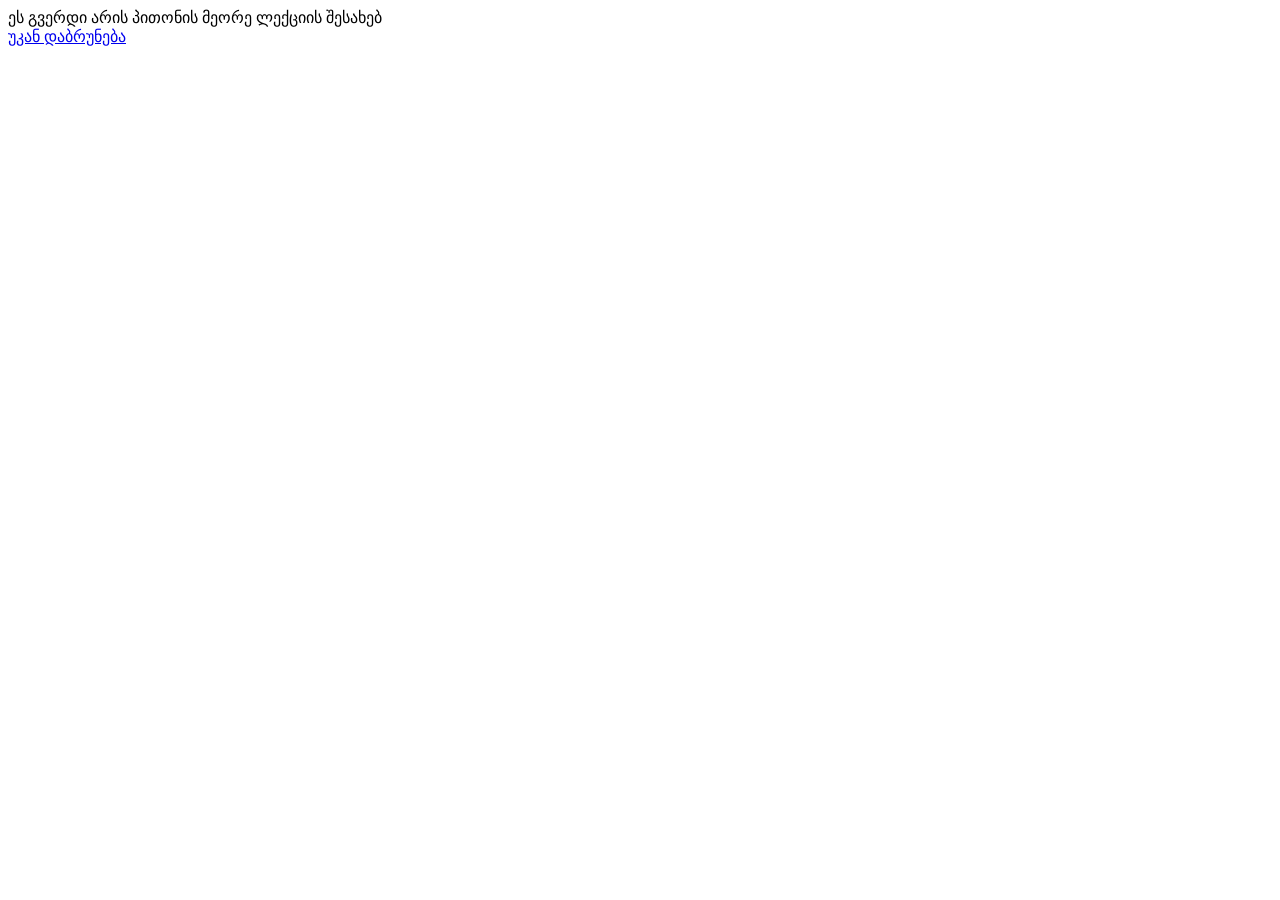
==== Chapter02_HTML_CSS/Projects/about.html @ 6c78facf "Merge branch 'main' into main" ====
<!DOCTYPE html>
<html lang="en">
<head>
    <meta charset="UTF-8">
    <title>ჩვენს შესახებ</title>
</head>
<body>
    ეს გვერდი არის პითონის მეორე ლექციის შესახებ
    <br>
    <a href="index.html">უკან დაბრუნება</a>
</body>
</html>
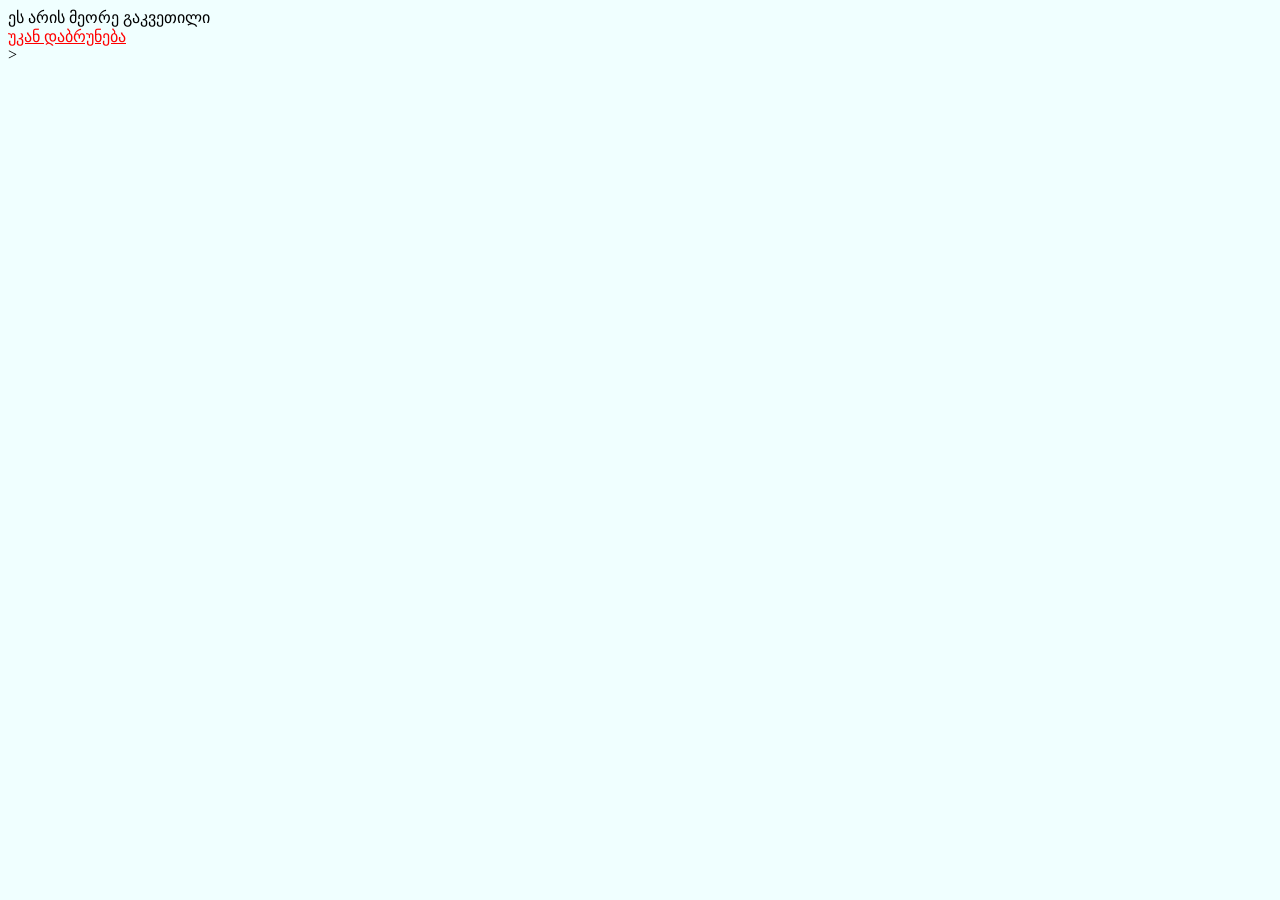
==== commit 3bad0b5b: "Merge branch 'main' into main" ====
--- a/Chapter02_HTML_CSS/Projects/about.html
+++ b/Chapter02_HTML_CSS/Projects/about.html
@@ -2,11 +2,14 @@
 <html lang="en">
 <head>
     <meta charset="UTF-8">
+    <meta name="viewport" content="width=device-width, initial-scale=1.0">
     <title>ჩვენს შესახებ</title>
+    <link rel="stylesheet" href="style.css">
 </head>
 <body>
-    ეს გვერდი არის პითონის მეორე ლექციის შესახებ
+    ეს არის მეორე გაკვეთილი
     <br>
-    <a href="index.html">უკან დაბრუნება</a>
+    <a href="about.html">უკან დაბრუნება</a>
+    <br>
 </body>
-</html>+</html>>
--- a/Chapter02_HTML_CSS/Projects/style.css
+++ b/Chapter02_HTML_CSS/Projects/style.css
@@ -0,0 +1,54 @@
+h1 {
+    color: #1835f1;
+}
+
+body {
+    background-color: azure;
+}
+
+.for-text {
+    font-size: 20px;
+}
+
+.text-color {
+    color: purple;
+}
+
+#information {
+    background-color: white;
+
+    border: 4px #ff915e solid;
+    border-radius: 10px;
+}
+
+button{
+    color:red;
+    transition: color 2s;
+}
+
+button:active{
+    color:yellow;
+}
+
+button:hover{
+    color:blue;
+}
+
+a:link{
+    color:red;
+}
+
+a:visited{
+    color:blue;
+}
+
+.text-input{
+    color:blue;
+    margin: 5px;
+    padding: 5px;
+}
+
+.date-input{
+    color:red;
+    margin: 2px;
+}
